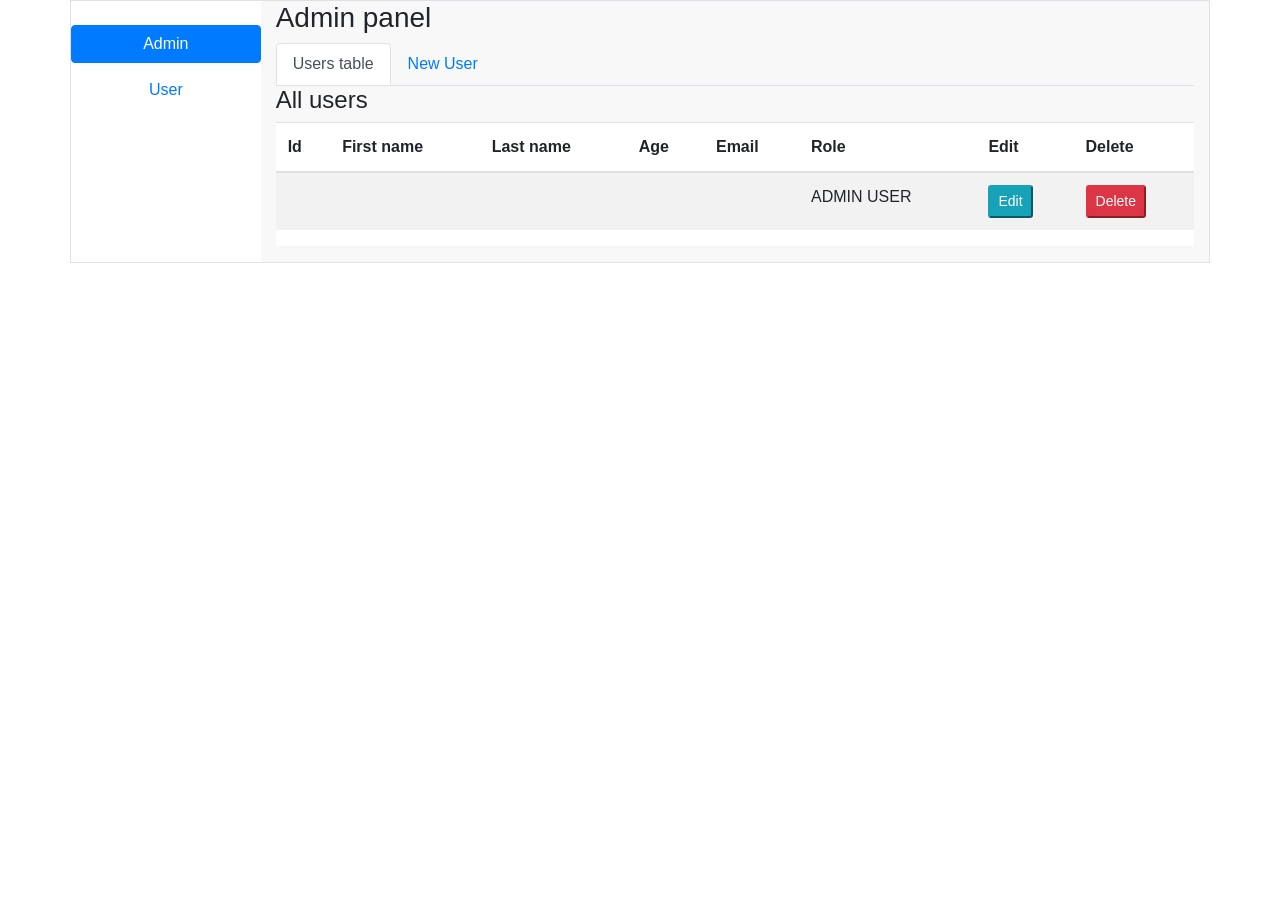
==== src/main/resources/templates/admin.html @ 5df22a6e "second" ====
<!DOCTYPE html>
<html xmlns="http://www.w3.org/1999/xhtml" xmlns:th="http://www.thymeleaf.org"
      xmlns:sec="http://java.sun.com/jsf/composite" lang="en">
<head>
    <meta charset="UTF-8">
    <meta name="viewport" content="width=device-width, initial-scale=1, shrink-to-fit=no">
    <title>index</title>
    <link rel="stylesheet" href="https://stackpath.bootstrapcdn.com/bootstrap/4.5.2/css/bootstrap.min.css"
          integrity="sha384-JcKb8q3iqJ61gNV9KGb8thSsNjpSL0n8PARn9HuZOnIxN0hoP+VmmDGMN5t9UJ0Z"
          crossorigin="anonymous">
</head>
<style>
    body {
        padding-bottom: 60px;
    }
    footer {
        position: absolute;
        bottom: 0;
        width: 100%;
        height: 60px;
        background-color: #F0F0E9;
    }
</style>
<body>
<div class="container-lg" style="padding: 0">
    <header th:insert="blocks/headers :: header"></header>
    <div class="container no-gutters border" style="padding: 0">
        <div class="row no-gutters">
            <div class="col-2 no-gutters">
                <br>
                <button type="button" class="btn btn-primary btn-block">Admin</button>
                <a sec:authorize="hasRole('USER')" href="/user" class="btn btn-link btn-block" role="button"
                   aria-pressed="true">User</a>
            </div>
            <div class="col-md-10" style="background-color: #f8f8f8">
                <div class="container">
                    <h3>Admin panel</h3>
                    <ul class="nav nav-tabs">
                        <li class="nav-item active">
                            <a class="nav-link active" href="#table_list" data-toggle="tab">Users table</a>
                        </li>
                        <li>
                            <a class="nav-link" href="#new_user" data-toggle="tab" th:action="@{/create}">New User</a>
                        </li>
                    </ul>
                    <!--                    Tabs  -->
                    <div class="tab-content">
                        <!--                        Tab ALL USERS -->
                        <div class="tab-pane active" role="tabpanel" id="table_list">
                            <h4>All users</h4>
                            <div class="table table-responsive" style="background-color: white">
                                <table class="table table-striped table-hover">
                                    <thead>
                                    <tr>
                                        <th th:width="50">Id</th>
                                        <th th:width="120">First name</th>
                                        <th th:width="100">Last name</th>
                                        <th th:width="80">Age</th>
                                        <th th:width="150">Email</th>
                                        <th th:width="150">Role</th>
                                        <th th:width="100">Edit</th>
                                        <th th:width="100">Delete</th>
                                    </tr>
                                    </thead>
                                    <tbody>
                                    <tr th:each="user : ${usersList}">
                                        <td th:text="${user.id}"></td>
                                        <td th:text="${user.login}"></td>
                                        <td th:text="${user.lastName}"></td>
                                        <td th:text="${user.age}"></td>
                                        <td th:text="${user.email}"></td>
                                        <td th:align="center">
                                            <div th:each="role : ${user.roles}">
                                                  <span th:switch="${role.role}">
                                                    <span th:case="ROLE_ADMIN">ADMIN</span>
                                                    <span th:case="ROLE_USER">USER</span>
                                                </span>
                                            </div>
                                        </td>
                                        <td>
                                            <button class="btn-sm btn-info" data-toggle="modal"
                                                    data-target="#editModal" th:data-target="${'#editModal' + user.id}">
                                                Edit
                                            </button>
                                            <!-- Modal EDIT content-->
                                            <th:block th:each="user : ${usersList}">
                                                <div th:id="${'editModal'+ user.id}" class="modal fade" tabindex="-1"
                                                     role="dialog">
                                                    <div class="modal-dialog">
                                                        <!-- Modal content-->
                                                        <div class="modal-content">
                                                            <div class="modal-header">
                                                                <br>
                                                                <h4>Edit User</h4>
                                                                <button type="button" class="close" aria-label="Close"
                                                                        data-dismiss="modal">
                                                                    <span aria-hidden="true">&times;</span>
                                                                </button>
                                                            </div>
                                                            <div class="modal-body">
                                                                <div class="row">
                                                                    <div class="col-md-3">
                                                                    </div>
                                                                    <div class="col-md-6">
                                                                        <form class="form-edit" method="post"
                                                                              action="/edit"
                                                                              th:id="${'editUser'+ user.getId()}">
                                                                            <div class="form-group">
                                                                                <label class="label-add"
                                                                                       for="idEdit">ID</label>
                                                                                <input type="email" class="form-control"
                                                                                       id="idEdit" placeholder="ID"
                                                                                       name="idEdit"
                                                                                       th:value="${user.getId()}"
                                                                                       readonly>
                                                                            </div>
                                                                            <div class="form-group">
                                                                                <label class="label-add"
                                                                                       for="firstNameEdit">First
                                                                                    name</label>
                                                                                <input type="text" class="form-control"
                                                                                       id="firstNameEdit"
                                                                                       placeholder="First Name"
                                                                                       name="firstNameEdit"
                                                                                       th:value="${user.getLogin()}">
                                                                            </div>
                                                                            <div class="form-group">
                                                                                <label class="label-add" for="lastName">Last
                                                                                    Name</label>
                                                                                <input type="text" class="form-control"
                                                                                       id="lastNameEdit"
                                                                                       placeholder="Last Name"
                                                                                       name="lastNameEdit"
                                                                                       th:value="${user.getLastName()}">
                                                                            </div>
                                                                            <div class="form-group">
                                                                                <label class="label-add" for="ageEdit">Age</label>
                                                                                <input type="number"
                                                                                       class="form-control" id="ageEdit"
                                                                                       placeholder="Age" name="ageEdit"
                                                                                       th:value="${user.getAge()}">
                                                                            </div>
                                                                            <div class="form-group">
                                                                                <label class="label-add"
                                                                                       for="emailEdit">Email</label>
                                                                                <input type="email" class="form-control"
                                                                                       id="emailEdit"
                                                                                       placeholder="Email"
                                                                                       name="emailEdit"
                                                                                       th:value="${user.getEmail()}">
                                                                            </div>
                                                                            <div class="form-group">
                                                                                <label class="label-add"
                                                                                       for="editInputPassword">Password</label>
                                                                                <input type="password"
                                                                                       class="form-control"
                                                                                       id="editInputPassword"
                                                                                       placeholder="Password"
                                                                                       name="passwordEdit"
                                                                                       th:value="${user.getPassword()}">
                                                                            </div>
                                                                            <div class="form-group">
                                                                                <label class="label-add"
                                                                                       for="editFormControlSelect">Role</label>
                                                                                <select class="form-control"
                                                                                        id="editFormControlSelect"
                                                                                        name="newRoles"
                                                                                        multiple="multiple">
                                                                                    <option th:each="role : ${roles}"
                                                                                            th:selected="${user.getRoles().contains(role)}"
                                                                                            th:value="${role.getId()}"
                                                                                            th:text="${role.getRole()}"></option>
                                                                                </select>
                                                                            </div>
                                                                        </form>
                                                                    </div>
                                                                    <div class="col-md-3">
                                                                    </div>
                                                                </div>
                                                            </div>
                                                            <div class="modal-footer">
                                                                <button type="button" class="btn btn-secondary"
                                                                        data-dismiss="modal">Close
                                                                </button>
                                                                <button th:form="${'editUser'+user.getId()}"
                                                                        type="submit" class="btn btn-primary">Edit
                                                                </button>
                                                            </div>
                                                        </div>
                                                    </div>
                                                </div>
                                            </th:block>
                                            <!--           -----       modal Edit end  -->
                                        </td>
                                        <td>
                                            <button type="button" class="btn-sm btn-danger" data-toggle="modal"
                                                    th:data-target="${'#deleteModal'+ user.id}">
                                                Delete
                                            </button>
                                            <th:block th:each="user : ${usersList}">
                                                <div class="modal fade" th:id="${'deleteModal'+user.getId()}"
                                                     tabindex="-1" role="dialog"
                                                     aria-labelledby="exampleModalCenterTitle" aria-hidden="true">
                                                    <div class="modal-dialog modal-dialog-centered" role="document">
                                                        <div class="modal-content">
                                                            <div class="modal-header">
                                                                <h5 class="modal-title" id="deleteModalLongTitle">Delete
                                                                    user</h5>
                                                                <button type="button" class="close" data-dismiss="modal"
                                                                        aria-label="Close">
                                                                    <span aria-hidden="true">&times;</span>
                                                                </button>
                                                            </div>
                                                            <div class="modal-body">
                                                                <div class="row">
                                                                    <div class="col-md-3">
                                                                    </div>
                                                                    <div class="col-md-6">
                                                                        <form class="form text-center" role="form"
                                                                              method="GET" action="/delete"
                                                                              th:id="${user.id}">
                                                                            <fieldset disabled>
                                                                                <div class="form-group">
                                                                                    <label for="id_del"><b>ID</b></label>
                                                                                    <input type="text" id="id_del"
                                                                                           class="form-control"
                                                                                           placeholder="Id" disabled
                                                                                           th:value="${user.id}">
                                                                                </div>
                                                                                <div class="form-group">
                                                                                    <label for="firstNameD"><b>First
                                                                                        name</b></label>
                                                                                    <input id="firstNameD"
                                                                                           name="firstName"
                                                                                           type="text"
                                                                                           placeholder="firstName"
                                                                                           class="form-control input-md"
                                                                                           th:value="${user.login}"
                                                                                    />
                                                                                </div>
                                                                                <div class="form-group">
                                                                                    <label for="lastname"><b>Last
                                                                                        name</b></label>
                                                                                    <input type="text" id="lastname"
                                                                                           class="form-control"
                                                                                           th:value="${user.lastName}">
                                                                                </div>
                                                                                <div class="form-group">
                                                                                    <label for="userAge"><b>Age</b></label>
                                                                                    <input type="text" id="userAge"
                                                                                           class="form-control"
                                                                                           th:value="${user.age}">
                                                                                </div>
                                                                                <div class="form-group">
                                                                                    <label for="useremail"><b>Email</b></label>
                                                                                    <input type="email" id="useremail"
                                                                                           class="form-control"
                                                                                           th:value="${user.email}">
                                                                                </div>
                                                                                <div class="form-group">
                                                                                    <label>Role</label>
                                                                                    <select multiple
                                                                                            class="form-control">
                                                                                        <option>ADMIN</option>
                                                                                        <option>USER</option>
                                                                                    </select>
                                                                                </div>
                                                                            </fieldset>
                                                                        </form>
                                                                    </div>
                                                                    <div class="col-md-3">
                                                                    </div>
                                                                </div>
                                                            </div>
                                                            <div class="modal-footer">
                                                                <button type="button" class="btn btn-secondary"
                                                                        data-dismiss="modal">Close
                                                                </button>
                                                                <button class="btn btn-danger" type="submit">
                                                                    <a th:href="'/delete?id=' + ${user.id}">Delete</a>
                                                                </button>
                                                            </div>
                                                        </div>
                                                    </div>
                                                </div>
                                            </th:block>
                                            <!-- end of Delete modal  -->
                                        </td>
                                    </tr>
                                    <!-- End of each user-->
                                    </tbody>
                                </table>
                            </div>
                        </div>
                        <!-- Tab NEW USER-->
                        <div class="tab-pane" role="tabpanel" id="new_user">
                            <div class="container border" style="background-color: #f8f8f8; margin-bottom: 2em">
                                <h4>Add new user</h4>
                                <div class="row" style="background-color: white; padding-bottom: 2em">
                                    <div class="col-md-4">
                                    </div>
                                    <div class="col-md-4">
                                        <div>
                                            <form class="text-center" role="form" th:action="@{/create}" method="POST">
                                                <div class="form-group">
                                                    <label><b>First name</b></label>
                                                    <input type="text" class="form-control" name="newName"
                                                           placeholder="Input name here" autofocus="true">
                                                </div>
                                                <div class="form-group">
                                                    <label><b>Last name</b></label>
                                                    <input type="text" class="form-control" name="newLastName"
                                                           placeholder="Input lastname">
                                                </div>
                                                <div class="form-group">
                                                    <label><b>Age</b></label>
                                                    <input type="text" class="form-control" name="newAge"
                                                           placeholder="Input age">
                                                </div>
                                                <div class="form-group">
                                                    <label><b>Email</b></label>
                                                    <input type="email" class="form-control" name="newEmail"
                                                           placeholder="Input email">
                                                </div>
                                                <div class="form-group">
                                                    <label><b>Password</b></label>
                                                    <input type="password" class="form-control input-sm"
                                                           name="newPassword"
                                                           placeholder="Input password">
                                                </div>
                                                <div class="form-group">
                                                    <div th:align="center">
                                                        <p><b>Role</b></p>
                                                        ADMIN: <input type="checkbox" name="isAdmin"
                                                                      th:checked="${isAdmin}"><br>
                                                        USER: <input type="checkbox" name="isUser"
                                                                     th:checked="${isUser}"><br>
                                                    </div>
                                                </div>
                                                <button type="submit" class="btn btn-success">Add new user
                                                </button>
                                            </form>
                                        </div>
                                        <!--                            // new user form container-->
                                    </div>
                                    <div class="col-md-4">
                                    </div>
                                </div>
                            </div>
                        </div>
                    </div>
                    <!--                    // tab content-->
                </div>
            </div>
        </div>
    </div>
</div>
<script src="https://code.jquery.com/jquery-3.5.1.slim.min.js"
        integrity="sha384-DfXdz2htPH0lsSSs5nCTpuj/zy4C+OGpamoFVy38MVBnE+IbbVYUew+OrCXaRkfj"
        crossorigin="anonymous"></script>
<script src="https://cdn.jsdelivr.net/npm/popper.js@1.16.1/dist/umd/popper.min.js"
        integrity="sha384-9/reFTGAW83EW2RDu2S0VKaIzap3H66lZH81PoYlFhbGU+6BZp6G7niu735Sk7lN"
        crossorigin="anonymous"></script>
<script src="https://stackpath.bootstrapcdn.com/bootstrap/4.5.2/js/bootstrap.min.js"
        integrity="sha384-B4gt1jrGC7Jh4AgTPSdUtOBvfO8shuf57BaghqFfPlYxofvL8/KUEfYiJOMMV+rV"
        crossorigin="anonymous"></script>
<script>
    $('a[data-toggle="tab"]').on('shown.bs.tab', function (e) {
        console.log(e.target); // active tab
        console.log(e.relatedTarget); // previous active tab
    })
</script>
<script>
    $(document).ready(function () {
        $('[data-toggle="tooltip"]').tooltip();
    })
</script>
</body>
</html>
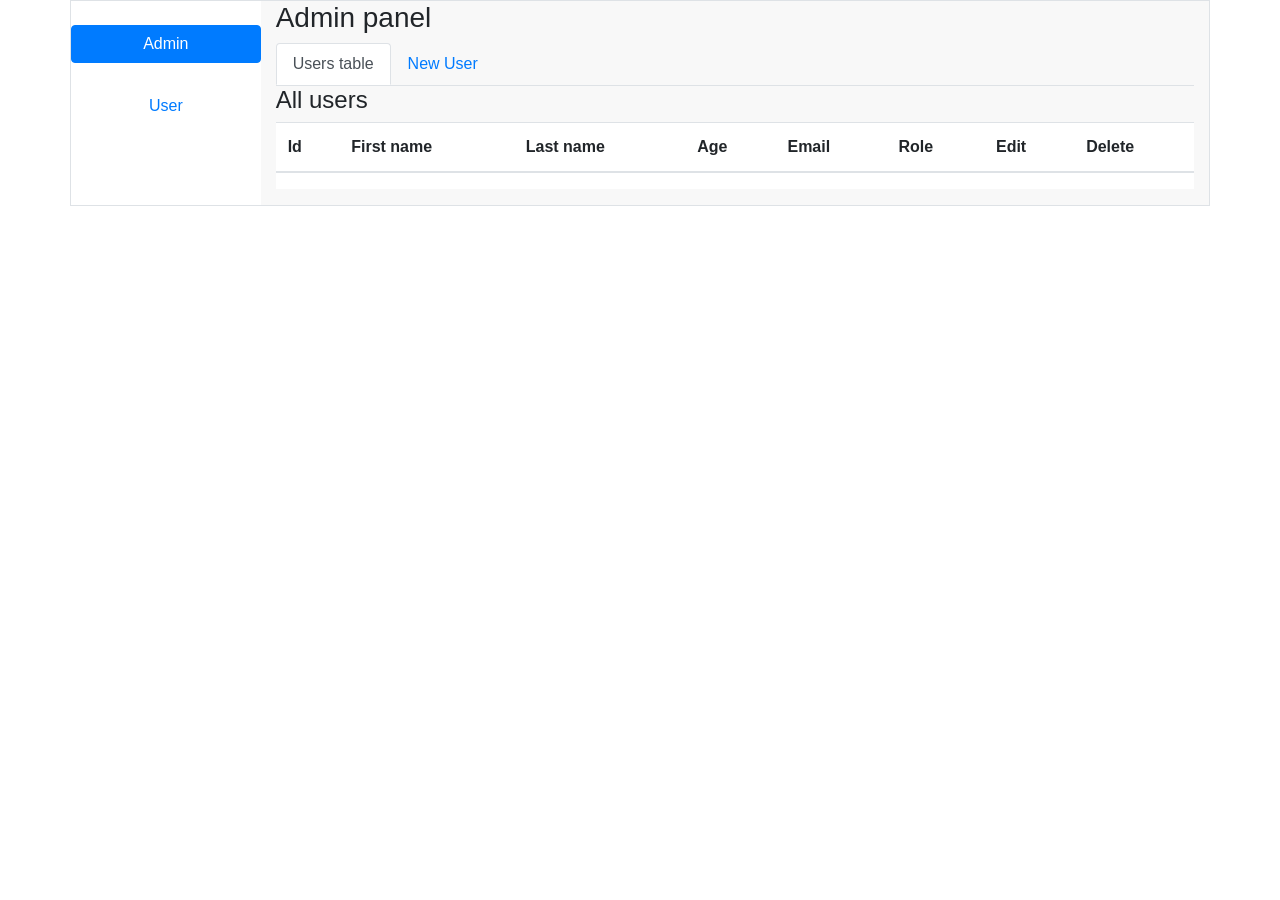
==== commit cefe8000: "final commit2" ====
--- a/src/main/resources/templates/admin.html
+++ b/src/main/resources/templates/admin.html
@@ -1,3 +1,4 @@
+
 <!DOCTYPE html>
 <html xmlns="http://www.w3.org/1999/xhtml" xmlns:th="http://www.thymeleaf.org"
       xmlns:sec="http://java.sun.com/jsf/composite" lang="en">
@@ -13,22 +14,18 @@
     body {
         padding-bottom: 60px;
     }
-    footer {
-        position: absolute;
-        bottom: 0;
-        width: 100%;
-        height: 60px;
-        background-color: #F0F0E9;
-    }
 </style>
+
 <body>
 <div class="container-lg" style="padding: 0">
     <header th:insert="blocks/headers :: header"></header>
+
     <div class="container no-gutters border" style="padding: 0">
         <div class="row no-gutters">
             <div class="col-2 no-gutters">
                 <br>
                 <button type="button" class="btn btn-primary btn-block">Admin</button>
+                <br>
                 <a sec:authorize="hasRole('USER')" href="/user" class="btn btn-link btn-block" role="button"
                    aria-pressed="true">User</a>
             </div>
@@ -36,11 +33,12 @@
                 <div class="container">
                     <h3>Admin panel</h3>
                     <ul class="nav nav-tabs">
-                        <li class="nav-item active">
-                            <a class="nav-link active" href="#table_list" data-toggle="tab">Users table</a>
+                        <li class="nav-item active" >
+                            <a id="allUsersTab" class="nav-link active" href="#table_list" data-toggle="tab">Users
+                                table</a>
                         </li>
                         <li>
-                            <a class="nav-link" href="#new_user" data-toggle="tab" th:action="@{/create}">New User</a>
+                            <a class="nav-link" href="#new_user" data-toggle="tab">New User</a>
                         </li>
                     </ul>
                     <!--                    Tabs  -->
@@ -49,249 +47,242 @@
                         <div class="tab-pane active" role="tabpanel" id="table_list">
                             <h4>All users</h4>
                             <div class="table table-responsive" style="background-color: white">
-                                <table class="table table-striped table-hover">
+                                <table id="entering_Table" class="table table-striped table-hover">
                                     <thead>
                                     <tr>
                                         <th th:width="50">Id</th>
-                                        <th th:width="120">First name</th>
+                                        <th th:width="100">First name</th>
                                         <th th:width="100">Last name</th>
                                         <th th:width="80">Age</th>
-                                        <th th:width="150">Email</th>
-                                        <th th:width="150">Role</th>
+                                        <th th:width="100">Email</th>
+                                        <th th:width="100">Role</th>
                                         <th th:width="100">Edit</th>
                                         <th th:width="100">Delete</th>
                                     </tr>
                                     </thead>
-                                    <tbody>
-                                    <tr th:each="user : ${usersList}">
-                                        <td th:text="${user.id}"></td>
-                                        <td th:text="${user.login}"></td>
-                                        <td th:text="${user.lastName}"></td>
-                                        <td th:text="${user.age}"></td>
-                                        <td th:text="${user.email}"></td>
-                                        <td th:align="center">
-                                            <div th:each="role : ${user.roles}">
-                                                  <span th:switch="${role.role}">
-                                                    <span th:case="ROLE_ADMIN">ADMIN</span>
-                                                    <span th:case="ROLE_USER">USER</span>
-                                                </span>
-                                            </div>
-                                        </td>
-                                        <td>
-                                            <button class="btn-sm btn-info" data-toggle="modal"
-                                                    data-target="#editModal" th:data-target="${'#editModal' + user.id}">
-                                                Edit
-                                            </button>
-                                            <!-- Modal EDIT content-->
-                                            <th:block th:each="user : ${usersList}">
-                                                <div th:id="${'editModal'+ user.id}" class="modal fade" tabindex="-1"
-                                                     role="dialog">
-                                                    <div class="modal-dialog">
-                                                        <!-- Modal content-->
-                                                        <div class="modal-content">
-                                                            <div class="modal-header">
-                                                                <br>
-                                                                <h4>Edit User</h4>
-                                                                <button type="button" class="close" aria-label="Close"
-                                                                        data-dismiss="modal">
-                                                                    <span aria-hidden="true">&times;</span>
-                                                                </button>
-                                                            </div>
-                                                            <div class="modal-body">
-                                                                <div class="row">
-                                                                    <div class="col-md-3">
-                                                                    </div>
-                                                                    <div class="col-md-6">
-                                                                        <form class="form-edit" method="post"
-                                                                              action="/edit"
-                                                                              th:id="${'editUser'+ user.getId()}">
-                                                                            <div class="form-group">
-                                                                                <label class="label-add"
-                                                                                       for="idEdit">ID</label>
-                                                                                <input type="email" class="form-control"
-                                                                                       id="idEdit" placeholder="ID"
-                                                                                       name="idEdit"
-                                                                                       th:value="${user.getId()}"
-                                                                                       readonly>
-                                                                            </div>
-                                                                            <div class="form-group">
-                                                                                <label class="label-add"
-                                                                                       for="firstNameEdit">First
-                                                                                    name</label>
-                                                                                <input type="text" class="form-control"
-                                                                                       id="firstNameEdit"
-                                                                                       placeholder="First Name"
-                                                                                       name="firstNameEdit"
-                                                                                       th:value="${user.getLogin()}">
-                                                                            </div>
-                                                                            <div class="form-group">
-                                                                                <label class="label-add" for="lastName">Last
-                                                                                    Name</label>
-                                                                                <input type="text" class="form-control"
-                                                                                       id="lastNameEdit"
-                                                                                       placeholder="Last Name"
-                                                                                       name="lastNameEdit"
-                                                                                       th:value="${user.getLastName()}">
-                                                                            </div>
-                                                                            <div class="form-group">
-                                                                                <label class="label-add" for="ageEdit">Age</label>
-                                                                                <input type="number"
-                                                                                       class="form-control" id="ageEdit"
-                                                                                       placeholder="Age" name="ageEdit"
-                                                                                       th:value="${user.getAge()}">
-                                                                            </div>
-                                                                            <div class="form-group">
-                                                                                <label class="label-add"
-                                                                                       for="emailEdit">Email</label>
-                                                                                <input type="email" class="form-control"
-                                                                                       id="emailEdit"
-                                                                                       placeholder="Email"
-                                                                                       name="emailEdit"
-                                                                                       th:value="${user.getEmail()}">
-                                                                            </div>
-                                                                            <div class="form-group">
-                                                                                <label class="label-add"
-                                                                                       for="editInputPassword">Password</label>
-                                                                                <input type="password"
-                                                                                       class="form-control"
-                                                                                       id="editInputPassword"
-                                                                                       placeholder="Password"
-                                                                                       name="passwordEdit"
-                                                                                       th:value="${user.getPassword()}">
-                                                                            </div>
-                                                                            <div class="form-group">
-                                                                                <label class="label-add"
-                                                                                       for="editFormControlSelect">Role</label>
-                                                                                <select class="form-control"
-                                                                                        id="editFormControlSelect"
-                                                                                        name="newRoles"
-                                                                                        multiple="multiple">
-                                                                                    <option th:each="role : ${roles}"
-                                                                                            th:selected="${user.getRoles().contains(role)}"
-                                                                                            th:value="${role.getId()}"
-                                                                                            th:text="${role.getRole()}"></option>
-                                                                                </select>
-                                                                            </div>
-                                                                        </form>
-                                                                    </div>
-                                                                    <div class="col-md-3">
-                                                                    </div>
-                                                                </div>
-                                                            </div>
-                                                            <div class="modal-footer">
-                                                                <button type="button" class="btn btn-secondary"
-                                                                        data-dismiss="modal">Close
-                                                                </button>
-                                                                <button th:form="${'editUser'+user.getId()}"
-                                                                        type="submit" class="btn btn-primary">Edit
-                                                                </button>
-                                                            </div>
-                                                        </div>
-                                                    </div>
-                                                </div>
-                                            </th:block>
-                                            <!--           -----       modal Edit end  -->
-                                        </td>
-                                        <td>
-                                            <button type="button" class="btn-sm btn-danger" data-toggle="modal"
-                                                    th:data-target="${'#deleteModal'+ user.id}">
-                                                Delete
-                                            </button>
-                                            <th:block th:each="user : ${usersList}">
-                                                <div class="modal fade" th:id="${'deleteModal'+user.getId()}"
-                                                     tabindex="-1" role="dialog"
-                                                     aria-labelledby="exampleModalCenterTitle" aria-hidden="true">
-                                                    <div class="modal-dialog modal-dialog-centered" role="document">
-                                                        <div class="modal-content">
-                                                            <div class="modal-header">
-                                                                <h5 class="modal-title" id="deleteModalLongTitle">Delete
-                                                                    user</h5>
-                                                                <button type="button" class="close" data-dismiss="modal"
-                                                                        aria-label="Close">
-                                                                    <span aria-hidden="true">&times;</span>
-                                                                </button>
-                                                            </div>
-                                                            <div class="modal-body">
-                                                                <div class="row">
-                                                                    <div class="col-md-3">
-                                                                    </div>
-                                                                    <div class="col-md-6">
-                                                                        <form class="form text-center" role="form"
-                                                                              method="GET" action="/delete"
-                                                                              th:id="${user.id}">
-                                                                            <fieldset disabled>
-                                                                                <div class="form-group">
-                                                                                    <label for="id_del"><b>ID</b></label>
-                                                                                    <input type="text" id="id_del"
-                                                                                           class="form-control"
-                                                                                           placeholder="Id" disabled
-                                                                                           th:value="${user.id}">
-                                                                                </div>
-                                                                                <div class="form-group">
-                                                                                    <label for="firstNameD"><b>First
-                                                                                        name</b></label>
-                                                                                    <input id="firstNameD"
-                                                                                           name="firstName"
-                                                                                           type="text"
-                                                                                           placeholder="firstName"
-                                                                                           class="form-control input-md"
-                                                                                           th:value="${user.login}"
-                                                                                    />
-                                                                                </div>
-                                                                                <div class="form-group">
-                                                                                    <label for="lastname"><b>Last
-                                                                                        name</b></label>
-                                                                                    <input type="text" id="lastname"
-                                                                                           class="form-control"
-                                                                                           th:value="${user.lastName}">
-                                                                                </div>
-                                                                                <div class="form-group">
-                                                                                    <label for="userAge"><b>Age</b></label>
-                                                                                    <input type="text" id="userAge"
-                                                                                           class="form-control"
-                                                                                           th:value="${user.age}">
-                                                                                </div>
-                                                                                <div class="form-group">
-                                                                                    <label for="useremail"><b>Email</b></label>
-                                                                                    <input type="email" id="useremail"
-                                                                                           class="form-control"
-                                                                                           th:value="${user.email}">
-                                                                                </div>
-                                                                                <div class="form-group">
-                                                                                    <label>Role</label>
-                                                                                    <select multiple
-                                                                                            class="form-control">
-                                                                                        <option>ADMIN</option>
-                                                                                        <option>USER</option>
-                                                                                    </select>
-                                                                                </div>
-                                                                            </fieldset>
-                                                                        </form>
-                                                                    </div>
-                                                                    <div class="col-md-3">
-                                                                    </div>
-                                                                </div>
-                                                            </div>
-                                                            <div class="modal-footer">
-                                                                <button type="button" class="btn btn-secondary"
-                                                                        data-dismiss="modal">Close
-                                                                </button>
-                                                                <button class="btn btn-danger" type="submit">
-                                                                    <a th:href="'/delete?id=' + ${user.id}">Delete</a>
-                                                                </button>
-                                                            </div>
-                                                        </div>
-                                                    </div>
-                                                </div>
-                                            </th:block>
-                                            <!-- end of Delete modal  -->
-                                        </td>
-                                    </tr>
-                                    <!-- End of each user-->
+                                    <tbody id="users_Table_Content">
+                                    <!-- dynamic data-->
                                     </tbody>
                                 </table>
                             </div>
+
+                            <!-- Modal contents-->
+                            <div id="modal-contents">
+                                <!-- Modal EDIT content-->
+                                <div id="editModal" class="modal fade" tabindex="-1" role="dialog"
+                                     aria-labelledby="modalLongTitle" aria-hidden="true">
+                                    <div class="modal-dialog">
+                                        <div class="modal-content">
+                                            <div class="modal-header">
+                                                <br>
+                                                <h5 class="modal-title" id="modalLongTitle">Edit User</h5>
+                                                <button type="button" class="close" aria-label="Close"
+                                                        data-dismiss="modal">
+                                                    <span aria-hidden="true">&times;</span>
+                                                </button>
+                                            </div>
+
+                                            <div class="modal-body">
+                                                <div class="row">
+                                                    <div class="col-md-3">
+                                                    </div>
+
+                                                    <div class="col-md-6">
+
+                                                        <form id="editForm" class="form-edit text-center" role="form">
+                                                            <div class="form-group">
+                                                                <label class="label-add"
+                                                                       for="editId">ID</label>
+                                                                <input type="email" class="form-control"
+                                                                       id="editId" placeholder="ID"
+                                                                       name="editId"
+                                                                       value="from js"
+                                                                       readonly>
+                                                            </div>
+
+                                                            <div class="form-group">
+                                                                <label class="label-add "
+                                                                       for="editLogin">First name</label>
+                                                                <input type="text" class="form-control"
+                                                                       id="editLogin"
+                                                                       placeholder="First Name"
+                                                                       name="editLogin"
+                                                                       value="from js">
+                                                            </div>
+
+                                                            <div class="form-group">
+                                                                <label class="label-add" for="editLastName">Last
+                                                                    name</label>
+                                                                <input type="text" class="form-control"
+                                                                       id="editLastName"
+                                                                       placeholder="Last Name"
+                                                                       name="editLastName"
+                                                                       value="from js">
+                                                            </div>
+
+                                                            <div class="form-group">
+                                                                <label class="label-add" for="editAge">Age</label>
+                                                                <input
+                                                                        class="form-control" id="editAge"
+                                                                        placeholder="Age" name="editAge"
+                                                                        value="from js">
+                                                            </div>
+
+                                                            <div class="form-group">
+                                                                <label class="label-add"
+                                                                       for="editEmail">Email</label>
+                                                                <input type="email" class="form-control"
+                                                                       id="editEmail"
+                                                                       placeholder="Email"
+                                                                       name="editEmail"
+                                                                       value="from js">
+                                                            </div>
+
+                                                            <div class="form-group">
+                                                                <label class="label-add"
+                                                                       for="editPassword">Password</label>
+                                                                <input type="password"
+                                                                       class="form-control"
+                                                                       id="editPassword"
+                                                                       placeholder="Password"
+                                                                       name="editPassword"
+                                                                       value="">
+                                                            </div>
+
+                                                            <div class="form-group" readonly>
+                                                                <div>
+                                                                    <p><b>Role</b></p>
+                                                                    ADMIN: <input type="checkbox" name="editIsAdmin">
+                                                                    <br>
+                                                                    USER: <input type="checkbox" name="editIsUser">
+                                                                </div>
+                                                            </div>
+                                                        </form>
+                                                    </div>
+                                                    <div class="col-md-3">
+                                                    </div>
+
+                                                </div>
+                                            </div>
+
+                                            <div class="modal-footer">
+                                                <button type="button" class="btn btn-secondary"
+                                                        data-dismiss="modal">Close
+                                                </button>
+
+                                                <button id="editSubmit"
+                                                        class="btn btn-primary" onclick="myEditSubmitFunction()"
+                                                        data-dismiss="modal">Edit
+                                                </button>
+
+                                            </div>
+                                        </div>
+                                    </div>
+                                </div>
+                                <!--           -----       modal Edit end  -->
+                                <!--           -----       begin of Delete modal  -->
+                                <div class="modal fade" id="deleteModal"
+                                     tabindex="-1" role="dialog"
+                                     aria-labelledby="deleteModalLongTitle" aria-hidden="true">
+                                    <div class="modal-dialog modal-dialog-centered" role="document">
+                                        <div class="modal-content">
+                                            <div class="modal-header">
+                                                <h5 class="modal-title" id="deleteModalLongTitle">Delete
+                                                    user</h5>
+                                                <button type="button" class="close" data-dismiss="modal"
+                                                        aria-label="Close">
+                                                    <span aria-hidden="true">&times;</span>
+                                                </button>
+                                            </div>
+                                            <div class="modal-body">
+                                                <div class="row">
+                                                    <div class="col-md-3">
+                                                    </div>
+
+                                                    <div class="col-md-6">
+                                                        <form id="deleteForm" class="form-edit text-center" role="form">
+                                                            <fieldset disabled>
+                                                                <div class="form-group" readonly>
+                                                                    <label class="label-add"
+                                                                           for="deleteId">ID</label>
+                                                                    <input type="email" class="form-control"
+                                                                           id="deleteId" placeholder="ID"
+                                                                           name="deleteId"
+                                                                           value="from js"
+                                                                           readonly>
+                                                                </div>
+
+                                                                <div class="form-group">
+                                                                    <label class="label-add"
+                                                                           for="deleteLogin">First name</label>
+                                                                    <input type="text" class="form-control"
+                                                                           id="deleteLogin"
+                                                                           placeholder="First Name"
+                                                                           name="deleteLogin"
+                                                                           value="from js">
+                                                                </div>
+
+                                                                <div class="form-group">
+                                                                    <label class="label-add" for="deleteLastName">Last
+                                                                        name</label>
+                                                                    <input type="text" class="form-control"
+                                                                           id="deleteLastName"
+                                                                           placeholder="Last Name"
+                                                                           name="deleteLastName"
+                                                                           value="from js">
+                                                                </div>
+
+                                                                <div class="form-group">
+                                                                    <label class="label-add" for="deleteAge">Age</label>
+                                                                    <input
+                                                                            class="form-control" id="deleteAge"
+                                                                            placeholder="Age" name="deleteAge"
+                                                                            value="from js">
+                                                                </div>
+
+                                                                <div class="form-group">
+                                                                    <label class="label-add"
+                                                                           for="deleteEmail">Email</label>
+                                                                    <input type="email" class="form-control"
+                                                                           id="deleteEmail"
+                                                                           placeholder="Email"
+                                                                           name="deleteEmail"
+                                                                           value="from js">
+                                                                </div>
+
+                                                                <div class="form-group">
+                                                                    <div>
+                                                                        <p><b>Role</b></p>
+                                                                        ADMIN: <input type="checkbox"
+                                                                                      name="deleteIsAdmin">
+                                                                        <br>
+                                                                        USER: <input type="checkbox"
+                                                                                     name="deleteIsUser">
+                                                                    </div>
+                                                                </div>
+                                                            </fieldset>
+                                                        </form>
+                                                    </div>
+                                                    <div class="col-md-3">
+                                                    </div>
+                                                </div>
+                                            </div>
+                                            <div class="modal-footer">
+                                                <button type="button" class="btn btn-secondary"
+                                                        data-dismiss="modal">Close
+                                                </button>
+                                                <button id="deleteSubmitButton"
+                                                        class="btn btn-danger" onclick="myDeleteSubmitFunction()"
+                                                        data-dismiss="modal">
+                                                    Delete
+                                                </button>
+                                            </div>
+                                        </div>
+                                    </div>
+                                </div>    <!-- end of Delete modal  -->
+                            </div>
                         </div>
+
                         <!-- Tab NEW USER-->
                         <div class="tab-pane" role="tabpanel" id="new_user">
                             <div class="container border" style="background-color: #f8f8f8; margin-bottom: 2em">
@@ -301,45 +292,88 @@
                                     </div>
                                     <div class="col-md-4">
                                         <div>
-                                            <form class="text-center" role="form" th:action="@{/create}" method="POST">
+                                            <form class="text-center" role="form" id="newUserForm"
+                                                  onsubmit="return false">
                                                 <div class="form-group">
                                                     <label><b>First name</b></label>
-                                                    <input type="text" class="form-control" name="newName"
+                                                    <input type="text" class="form-control"
+                                                           name="newName"
+                                                           id="newName" value=""
                                                            placeholder="Input name here" autofocus="true">
                                                 </div>
+
                                                 <div class="form-group">
                                                     <label><b>Last name</b></label>
-                                                    <input type="text" class="form-control" name="newLastName"
+                                                    <input type="text" class="form-control"
+                                                           name="newLastName"
+                                                           id="newLastName" value=""
                                                            placeholder="Input lastname">
                                                 </div>
+
                                                 <div class="form-group">
                                                     <label><b>Age</b></label>
-                                                    <input type="text" class="form-control" name="newAge"
+                                                    <input type="text" class="form-control"
+                                                           name="newAge"
+                                                           id="newAge" value=""
                                                            placeholder="Input age">
                                                 </div>
+
                                                 <div class="form-group">
                                                     <label><b>Email</b></label>
-                                                    <input type="email" class="form-control" name="newEmail"
+                                                    <input type="email" class="form-control"
+                                                           autocomplete="new-email"
+                                                           name="newEmail"
+                                                           id="newEmail" value=""
                                                            placeholder="Input email">
                                                 </div>
+
                                                 <div class="form-group">
                                                     <label><b>Password</b></label>
                                                     <input type="password" class="form-control input-sm"
+                                                           autocomplete="new-password"
                                                            name="newPassword"
+                                                           id="newPassword"
+                                                           value=""
                                                            placeholder="Input password">
                                                 </div>
                                                 <div class="form-group">
                                                     <div th:align="center">
                                                         <p><b>Role</b></p>
-                                                        ADMIN: <input type="checkbox" name="isAdmin"
-                                                                      th:checked="${isAdmin}"><br>
-                                                        USER: <input type="checkbox" name="isUser"
-                                                                     th:checked="${isUser}"><br>
-                                                    </div>
-                                                </div>
-                                                <button type="submit" class="btn btn-success">Add new user
-                                                </button>
+                                                        ADMIN: <input type="checkbox" name="isAdmin"><br>
+                                                        USER: <input type="checkbox" name="isUser"><br>
+                                                    </div>
+                                                </div>
+                                                <input type="submit" value="Add new user" class="btn btn-success">
                                             </form>
+                                        </div>
+
+                                        <!-- Modal -->
+                                        <div class="modal" id="saveSuccessModal" tabindex="-1" role="dialog"
+                                             aria-labelledby="exampleModalLabel" aria-hidden="true">
+                                            <div class="modal-dialog" role="document">
+                                                <div class="modal-content">
+                                                    <div class="modal-header">
+                                                        <h5 class="modal-title" id="exampleModalLabel">Save new
+                                                            user</h5>
+                                                        <button type="button" class="close" data-dismiss="modal"
+                                                                aria-label="Close">
+                                                            <span aria-hidden="true">&times;</span>
+                                                        </button>
+                                                    </div>
+                                                    <div class="modal-body">
+                                                        <div class="alert alert-success" role="alert">
+                                                            <strong>Well done!</strong> You successfully create new
+                                                            user!
+                                                        </div>
+                                                    </div>
+                                                    <div class="modal-footer">
+                                                        <button type="button" class="btn btn-primary"
+                                                                data-dismiss="modal">Ok
+                                                        </button>
+
+                                                    </div>
+                                                </div>
+                                            </div>
                                         </div>
                                         <!--                            // new user form container-->
                                     </div>
@@ -353,27 +387,23 @@
                 </div>
             </div>
         </div>
+
     </div>
 </div>
-<script src="https://code.jquery.com/jquery-3.5.1.slim.min.js"
-        integrity="sha384-DfXdz2htPH0lsSSs5nCTpuj/zy4C+OGpamoFVy38MVBnE+IbbVYUew+OrCXaRkfj"
+
+<script src="https://code.jquery.com/jquery-3.5.1.min.js"
+        integrity="sha384-ZvpUoO/+PpLXR1lu4jmpXWu80pZlYUAfxl5NsBMWOEPSjUn/6Z/hRTt8+pR6L4N2"
         crossorigin="anonymous"></script>
+
 <script src="https://cdn.jsdelivr.net/npm/popper.js@1.16.1/dist/umd/popper.min.js"
         integrity="sha384-9/reFTGAW83EW2RDu2S0VKaIzap3H66lZH81PoYlFhbGU+6BZp6G7niu735Sk7lN"
         crossorigin="anonymous"></script>
+
 <script src="https://stackpath.bootstrapcdn.com/bootstrap/4.5.2/js/bootstrap.min.js"
         integrity="sha384-B4gt1jrGC7Jh4AgTPSdUtOBvfO8shuf57BaghqFfPlYxofvL8/KUEfYiJOMMV+rV"
         crossorigin="anonymous"></script>
-<script>
-    $('a[data-toggle="tab"]').on('shown.bs.tab', function (e) {
-        console.log(e.target); // active tab
-        console.log(e.relatedTarget); // previous active tab
-    })
-</script>
-<script>
-    $(document).ready(function () {
-        $('[data-toggle="tooltip"]').tooltip();
-    })
-</script>
+
+<script src="static/js/fetch.js"></script>
+
 </body>
 </html>
